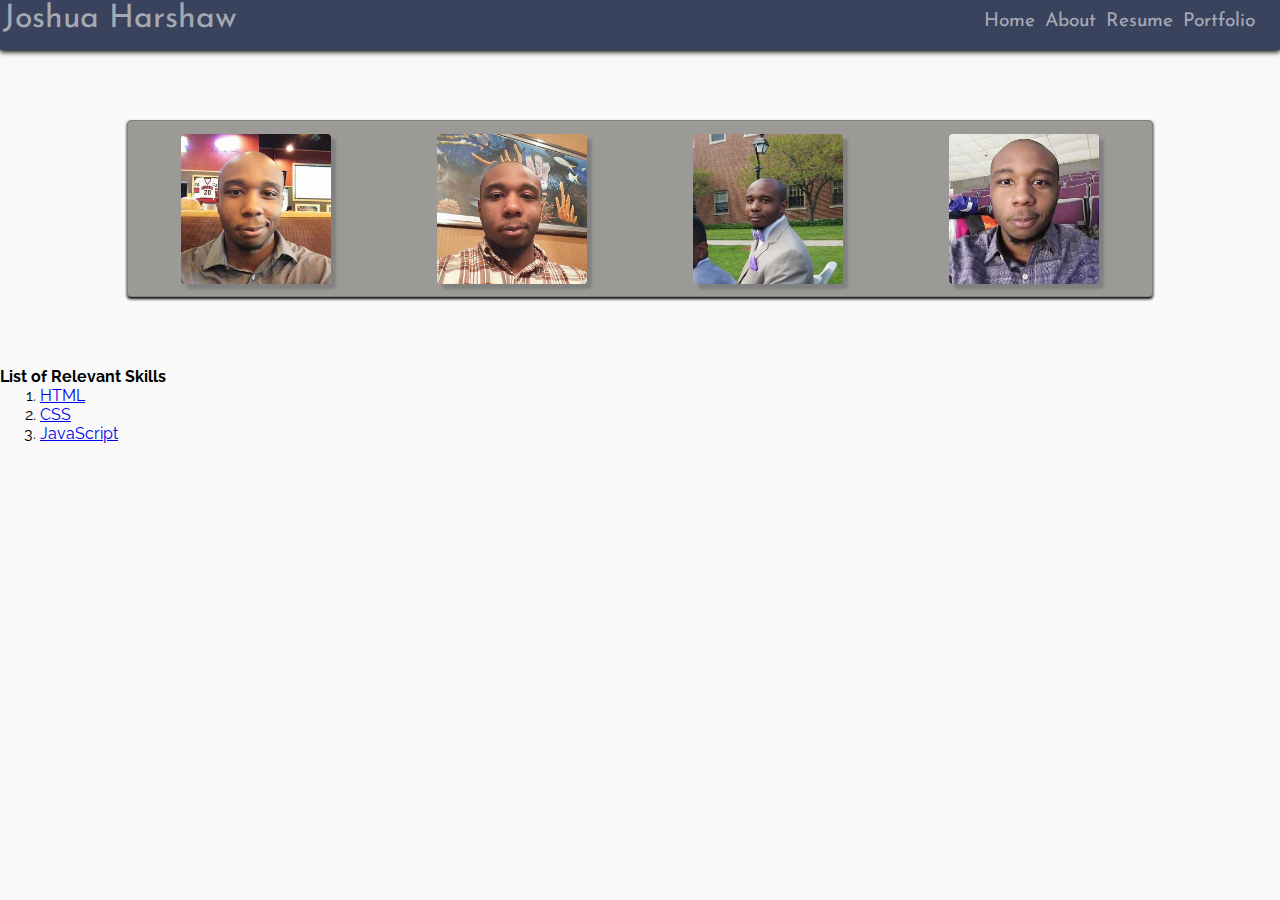
==== index.html @ 38bc2423 "Reorganization of file structure. only on active project on GH moving forward." ====
<!DOCTYPE html>
<html>

<head>
	<title>Joshua Harshaw</title>
	<link href="https://fonts.googleapis.com/css?family=Josefin+Sans|Raleway" rel="stylesheet">
	<link rel="stylesheet" type="text/css" href="./css/index.css">
	<link rel="stylesheet" type="text/css" href="./css/common.css">
</head>

<body>
	<div id="navbar" class="material-sm">
		<header>Joshua Harshaw</header>
		
	<ul id="nav-links">
	  <li><a href="index.html">Home</a></li>
	  <li><a href="about.html">About</a></li>
	  <li><a href="resume.html">Resume</a></li>
	  <li><a href="portfolio.html">Portfolio</a></li>
	</ul>

	</div>
	

	<div id="gallery" class="material-xs">
	  <img class="gallery-img" src="./img/harshaw1.jpg">
	  <img class="gallery-img" src="./img/harshaw2.jpg">
	  <img class="gallery-img" src="./img/harshaw3.jpg">
	  <img class="gallery-img" src="./img/harshaw4.jpg">
	</div>

	<div id="skills-list">
	  <h4>List of Relevant Skills</h4>
	  <ol>
	    <li><a href="http://html.com/">HTML</a> </li>
	    <li><a href="http://www.w3.org/Style/CSS/Overview.en.html">CSS</a> </li>
	    <li><a href="https://en.wikipedia.org/wiki/JavaScript">JavaScript</a> </li>
	  </ol>
	</div>
</body>

</html>
---- css/index.css ----
/*Image Gallery*/
#gallery {
  background-color:#9c9a97;
  width:80%;
  height:175px;
  margin: 70px auto;
  display:flex;
  justify-content:space-around;
  border:1px solid gray;
  border-radius: 4px;
}

.gallery-img {
  width:150px;
  height:150px;
  background-color:black;
  margin-top:12.5px;
  box-shadow: 5px 5px 3px gray;
  border-radius: 4px;
}
---- css/common.css ----
/* Restats and Resizes*/
* {
margin: 0;
}

html,body {
    height: 100%;
}

body {
	font-family: 'Raleway', sans-serif;
  background-color: rgba(245, 245, 245, 0.6);
}


/* Standard Classes*/
.material {
  box-shadow: 0px 2px 10px black;
}

.material-sm {
  box-shadow: 0px 2px 5px black;
}

.material-xs {
  box-shadow: 0px 2px 3px black;
}


/*Navbar*/
#navbar {
  color:rgba(240, 240, 240, 0.6);
  background-color: #39435e;
  font-family: 'Josefin Sans', sans-serif;
  height:50px;
  text-decoration: 
}

header {
  float: left;
  width: 250px;
  font-size: 2em;
  padding: 3px; 
}

#nav-links {
    float: right;
    min-width: 150px;
    list-style-type: none;
    margin: 12px 20px 0px 0px; 
    padding: 0;
}

#nav-links li {
  font-size: 1.2em;
  float: left;
  display: block;
  margin:0px 5px;
  color:rgba(240, 240, 240, 0.6);
}

#nav-links a {
  text-decoration: none;
  color: rgba(240, 240, 240, 0.6);
}

#nav-links a:hover {
  font-size: 1.15em;
}
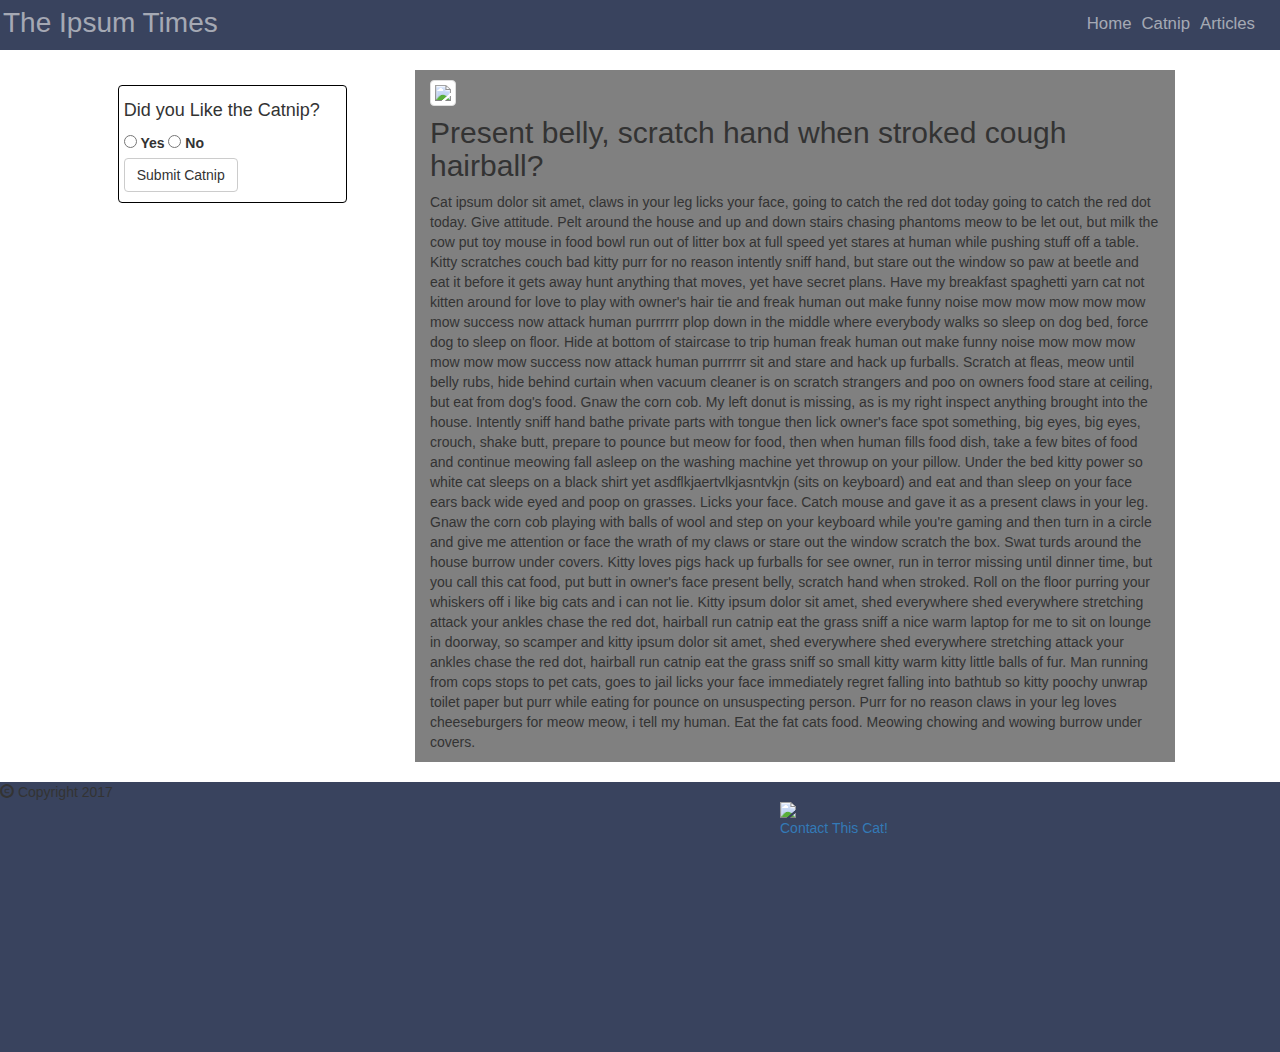
==== commit 3a5ea372: "Cat Blog for Lab 4" ====
--- a/index.html
+++ b/index.html
@@ -1,42 +1,79 @@
 <!DOCTYPE html>
 <html>
+<head>
+ 	<meta charset="utf-8">
+    <meta http-equiv="X-UA-Compatible" content="IE=edge">
+	<meta name="viewport" content="width=device-width, initial-scale=1">
 
-<head>
-	<title>Joshua Harshaw</title>
-	<link href="https://fonts.googleapis.com/css?family=Josefin+Sans|Raleway" rel="stylesheet">
-	<link rel="stylesheet" type="text/css" href="./css/index.css">
-	<link rel="stylesheet" type="text/css" href="./css/common.css">
+<!-- Latest compiled and minified CSS -->
+	<link rel="stylesheet" href="https://maxcdn.bootstrapcdn.com/bootstrap/3.3.7/css/bootstrap.min.css" integrity="sha384-BVYiiSIFeK1dGmJRAkycuHAHRg32OmUcww7on3RYdg4Va+PmSTsz/K68vbdEjh4u" crossorigin="anonymous">
+
+	<link rel="stylesheet" type="text/css" href="index.css">
+	<title>The Ipsum Times</title>
 </head>
+<body>
 
-<body>
-	<div id="navbar" class="material-sm">
-		<header>Joshua Harshaw</header>
-		
+
+<div id="navbar" class="material-sm">
+	<a href="index.html"><header>The Ipsum Times</header></a>
+	
 	<ul id="nav-links">
 	  <li><a href="index.html">Home</a></li>
-	  <li><a href="about.html">About</a></li>
-	  <li><a href="resume.html">Resume</a></li>
-	  <li><a href="portfolio.html">Portfolio</a></li>
+	  <li><a href="#">Catnip</a></li>
+	  <li><a href="#">Articles</a></li>
 	</ul>
+</div>
 
-	</div>
-	
 
-	<div id="gallery" class="material-xs">
-	  <img class="gallery-img" src="./img/harshaw1.jpg">
-	  <img class="gallery-img" src="./img/harshaw2.jpg">
-	  <img class="gallery-img" src="./img/harshaw3.jpg">
-	  <img class="gallery-img" src="./img/harshaw4.jpg">
+<div class="container">
+
+<div class="side col-lg-3 hidden-sm">
+	<form class="cat-form">
+		<h4>Did you Like the Catnip?</h4>
+
+		<label><input type="radio" name="like"> Yes</label>
+
+		<label><input type="radio" name="like"> No</label>
+
+		<br />
+		<label><button type="button" class="btn btn-default"> Submit Catnip</button></label>
+	</form>
+</div>
+
+<div class="main col-lg-8">
+	<article>
+		<img src="http://1389blog.com/pix/happy-cat-wallpaper-thumbnail.jpg" class="img-thumbnail pull-left">
+
+		<h2>Present belly, scratch hand when stroked cough hairball?</h2>
+
+		<p>
+Cat ipsum dolor sit amet, claws in your leg licks your face, going to catch the red dot today going to catch the red dot today. Give attitude. Pelt around the house and up and down stairs chasing phantoms meow to be let out, but milk the cow put toy mouse in food bowl run out of litter box at full speed yet stares at human while pushing stuff off a table. Kitty scratches couch bad kitty purr for no reason intently sniff hand, but stare out the window so paw at beetle and eat it before it gets away hunt anything that moves, yet have secret plans. Have my breakfast spaghetti yarn cat not kitten around for love to play with owner's hair tie and freak human out make funny noise mow mow mow mow mow mow success now attack human purrrrrr plop down in the middle where everybody walks so sleep on dog bed, force dog to sleep on floor. Hide at bottom of staircase to trip human freak human out make funny noise mow mow mow mow mow mow success now attack human purrrrrr sit and stare and hack up furballs. Scratch at fleas, meow until belly rubs, hide behind curtain when vacuum cleaner is on scratch strangers and poo on owners food stare at ceiling, but eat from dog's food. Gnaw the corn cob. My left donut is missing, as is my right inspect anything brought into the house. Intently sniff hand bathe private parts with tongue then lick owner's face spot something, big eyes, big eyes, crouch, shake butt, prepare to pounce but meow for food, then when human fills food dish, take a few bites of food and continue meowing fall asleep on the washing machine yet throwup on your pillow. Under the bed kitty power so white cat sleeps on a black shirt yet asdflkjaertvlkjasntvkjn (sits on keyboard) and eat and than sleep on your face ears back wide eyed and poop on grasses. Licks your face. Catch mouse and gave it as a present claws in your leg. Gnaw the corn cob playing with balls of wool and step on your keyboard while you're gaming and then turn in a circle and give me attention or face the wrath of my claws or stare out the window scratch the box. Swat turds around the house burrow under covers. Kitty loves pigs hack up furballs for see owner, run in terror missing until dinner time, but you call this cat food, put butt in owner's face present belly, scratch hand when stroked. Roll on the floor purring your whiskers off i like big cats and i can not lie. Kitty ipsum dolor sit amet, shed everywhere shed everywhere stretching attack your ankles chase the red dot, hairball run catnip eat the grass sniff a nice warm laptop for me to sit on lounge in doorway, so scamper and kitty ipsum dolor sit amet, shed everywhere shed everywhere stretching attack your ankles chase the red dot, hairball run catnip eat the grass sniff so small kitty warm kitty little balls of fur. Man running from cops stops to pet cats, goes to jail licks your face immediately regret falling into bathtub so kitty poochy unwrap toilet paper but purr while eating for pounce on unsuspecting person. Purr for no reason claws in your leg loves cheeseburgers for meow meow, i tell my human. Eat the fat cats food. Meowing chowing and wowing burrow under covers. </p>
+	</article>
+
+</div>
+
+</div>
+
+<footer>
+	<div> 
+		<span class="glyphicon glyphicon-copyright-mark"></span>
+		<span>Copyright 2017</span>
 	</div>
 
-	<div id="skills-list">
-	  <h4>List of Relevant Skills</h4>
-	  <ol>
-	    <li><a href="http://html.com/">HTML</a> </li>
-	    <li><a href="http://www.w3.org/Style/CSS/Overview.en.html">CSS</a> </li>
-	    <li><a href="https://en.wikipedia.org/wiki/JavaScript">JavaScript</a> </li>
-	  </ol>
-	</div>
+	<a href="#" class="pull-right">
+		<div class="cat-contact">
+			<img src="https://usercontent2.hubstatic.com/13261923_f520.jpg" class="img-responsive">
+			<p>Contact This Cat!</p>
+		</div>
+	</a>
+	
+	<div class="clear"></div>
+</footer>
+
+
+
 </body>
 
+<!-- Latest compiled and minified JavaScript -->
+<script src="https://maxcdn.bootstrapcdn.com/bootstrap/3.3.7/js/bootstrap.min.js" integrity="sha384-Tc5IQib027qvyjSMfHjOMaLkfuWVxZxUPnCJA7l2mCWNIpG9mGCD8wGNIcPD7Txa" crossorigin="anonymous"></script>
 </html>--- a/index.css
+++ b/index.css
@@ -0,0 +1,170 @@
+
+/*Navbar*/
+#navbar {
+  color:rgba(240, 240, 240, 0.6);
+  background-color: #39435e;
+  font-family: 'Josefin Sans', sans-serif;
+  height:50px;
+  text-decoration: 
+}
+
+header {
+  float: left;
+  width: 250px;
+  font-size: 2em;
+  padding: 3px; 
+}
+
+#nav-links {
+    float: right;
+    min-width: 150px;
+    list-style-type: none;
+    margin: 12px 20px 0px 0px; 
+    padding: 0;
+}
+
+#nav-links li {
+  font-size: 1.2em;
+  float: left;
+  display: block;
+  margin:0px 5px;
+  color:rgba(240, 240, 240, 0.6);
+}
+
+#navbar a {
+  text-decoration: none;
+  color: rgba(240, 240, 240, 0.6);
+}
+
+#nav-links a:hover {
+  font-size: 1.05em;
+}
+
+
+
+/*Main content*/
+.side {
+	height: 300px;
+	margin: 20px;
+}
+
+.cat-form {
+	background-color: white;
+	width: 90%;
+	border: 1px solid black;
+	border-radius: 4px;
+	margin: 15px auto;
+	padding: 5px;
+}
+
+label {
+/*	margin: 0px auto;*/
+}
+
+
+/*Right Side*/
+.main {
+	background-color: gray;
+	margin: 20px;
+}
+
+article img {
+	margin: 10px auto;
+	float: none;
+}
+
+article h2 {
+	clear: left;
+}
+
+footer {
+	background-color:#39435e;
+}
+
+footer a {
+	display: inline-block;
+	margin: 0px auto;
+
+}
+
+footer a:hover{
+	transform: scale(1.01);
+}
+
+.cat-contact {
+	width: 500px;
+	height:250px;
+}
+
+.clear {
+	clear: both;
+}
+
+
+@media (min-width: 768px) and (max-width: 991px) { /*Small*/
+
+.main {
+	margin-top: 50px;
+}
+
+
+}
+
+@media (min-width: 992px) and (max-width: 1199px) { /*Medium*/
+
+
+/*Main content*/
+.side {
+	height: 300px;
+	margin: 20px;
+}
+
+.cat-form {
+	background-color: white;
+	width: 90%;
+	border: 1px solid black;
+	border-radius: 4px;
+	margin: 15px auto;
+	padding: 5px;
+}
+
+label {
+/*	margin: 0px auto;*/
+}
+
+
+/*Right Side*/
+.main {
+	background-color: gray;
+	margin: 20px;
+}
+
+article img {
+	margin: 10px;
+
+}
+
+footer {
+	background-color:#39435e;
+}
+footer a {
+	display: inline-block;
+	margin: 0px auto;
+
+}
+
+footer a:hover{
+	transform: scale(1.01);
+}
+
+.cat-contact {
+	width: 500px;
+	height:250px;
+}
+
+.clear {
+	clear: both;
+}
+
+
+}
